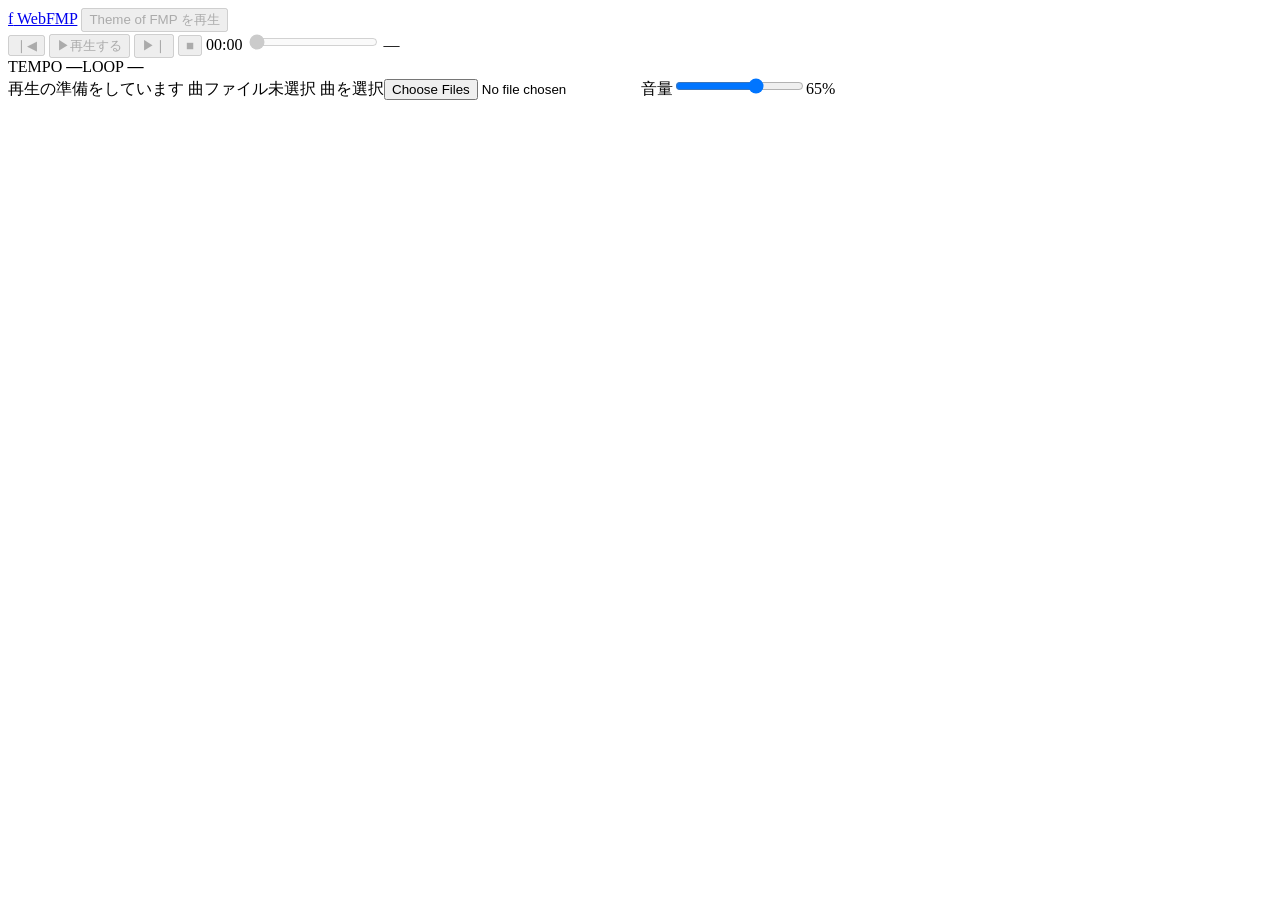
==== index.html @ f045e7e1 "Publish WebFMP production build Update the verified static distribution. Keep application source and" ====
<!doctype html>
<html lang="ja">
<head>
  <meta charset="UTF-8" />
  <meta name="viewport" content="width=device-width, initial-scale=1" />
  <meta name="theme-color" content="#111416" />
  <title>WebFMP — Music driver FMP for Web</title>
  <meta name="description" content="PC-9801のFMP曲データをブラウザで再生。鍵盤、ピアノロール、スペクトラム表示とプレイリストに対応。" />
  <link rel="canonical" href="https://aosoft.github.io/webfmp/" />
  <meta property="og:type" content="website" />
  <meta property="og:site_name" content="WebFMP" />
  <meta property="og:locale" content="ja_JP" />
  <meta property="og:title" content="WebFMP — Music driver FMP for Web" />
  <meta property="og:description" content="PC-9801のFMP曲データをブラウザで再生。鍵盤、ピアノロール、スペクトラム表示とプレイリストに対応。" />
  <meta property="og:url" content="https://aosoft.github.io/webfmp/" />
  <meta property="og:image" content="https://aosoft.github.io/webfmp/social-card.png" />
  <meta property="og:image:type" content="image/png" />
  <meta property="og:image:width" content="1200" />
  <meta property="og:image:height" content="630" />
  <meta property="og:image:alt" content="WebFMPのロゴと、レベルメーター、鍵盤、ピアノロールのイメージ" />
  <meta name="twitter:card" content="summary_large_image" />
  <meta name="twitter:title" content="WebFMP — Music driver FMP for Web" />
  <meta name="twitter:description" content="PC-9801のFMP曲データをブラウザで再生。鍵盤、ピアノロール、スペクトラム表示とプレイリストに対応。" />
  <meta name="twitter:image" content="https://aosoft.github.io/webfmp/social-card.png" />
  <meta name="twitter:image:alt" content="WebFMPのロゴと、レベルメーター、鍵盤、ピアノロールのイメージ" />
  <script type="module" crossorigin src="/webfmp/assets/index-BLQ018kr.js"></script>
  <link rel="stylesheet" crossorigin href="/webfmp/assets/index-C8Z7BRkZ.css">
</head>
<body>
  <main>
    <header class="masthead">
      <a class="brand" href="./" aria-label="WebFMP ホーム"><span class="brand-mark">f</span> WebFMP</a>
      <button id="play-theme" type="button" disabled>Theme of FMP を再生</button>
    </header>
    <section id="monitor" class="monitor" aria-label="音源モニター"></section>
    <div id="settings" hidden></div>
    <div id="diagnostics" class="technical" hidden><div class="technical-content"><pre id="song-title" class="song-title" aria-label="曲データのタイトル" hidden></pre><p id="track-detail">FMP · OPNA ミュージックデータ</p><p class="pcm-files">PCM1 (ADPCM): <span id="pcm1-file">—</span><br>PCM2 (PPZ): <span id="pcm2-file">—</span></p><div class="stats"><div><small>CPU</small><span>NEC V30</span></div><div><small>OUTPUT</small><span id="sample-rate">48 kHz</span></div><div><small>FM WRITES</small><span id="writes">—</span></div><div><small>BUFFER</small><span id="buffer">—</span></div></div><pre id="console">FMP.COM をロードしています…</pre></div>
    <footer><span>WebFMP</span><span>Rust + WebAssembly + Web Audio</span></footer></div>
  </main>
  <section class="player-bar" aria-label="再生とファイル選択">
    <div class="player-scroll">
      <div class="player-row">
        <button id="previous-track" class="icon-button" aria-label="前の曲を再生" title="前の曲" disabled><span aria-hidden="true">❘◀</span></button>
        <button id="play" class="play-button" title="再生 / 一時停止（Space）" aria-keyshortcuts="Space" disabled><span id="play-icon" aria-hidden="true">▶</span><span id="play-label" class="sr-only">再生する</span></button>
        <button id="next-track" class="icon-button" aria-label="次の曲を再生" title="次の曲" disabled><span aria-hidden="true">▶❘</span></button>
        <button id="stop" class="icon-button" aria-label="停止して先頭に戻す" title="停止して先頭に戻す" disabled>■</button>
        <span id="elapsed" aria-label="再生時間">00:00</span>
        <input id="seek" type="range" min="0" max="0" step="any" value="0" aria-label="再生位置" aria-valuetext="00:00" disabled>
        <span id="duration" aria-label="曲の全長">—</span>
        <div class="monitor-counters"><span>TEMPO <b id="monitor-tempo">—</b></span><span>LOOP <b id="monitor-loop">—</b></span></div>
        <i id="status-light" aria-hidden="true"></i><span id="status" class="sr-only" role="status" aria-live="polite">再生の準備をしています</span>
        <span id="track-name">曲ファイル未選択</span>
        <label class="file-button accent" title="曲データを選択">曲を選択<input id="song-file" type="file" multiple aria-label="曲データを選択"></label>
        <label class="volume"><span class="sr-only">音量</span><input id="volume" type="range" min="0" max="100" value="65" aria-label="音量"><span id="volume-value">65%</span></label>
      </div>
    </div>
    <div id="drop-progress" class="drop-progress" hidden><span id="drop-progress-label" role="status" aria-live="polite"></span><progress id="drop-progress-bar" aria-label="曲データの読み込み進捗"></progress><button id="drop-cancel" type="button">中断</button></div>
    <div id="error" role="alert" hidden></div>
  </section>
</body>
</html>
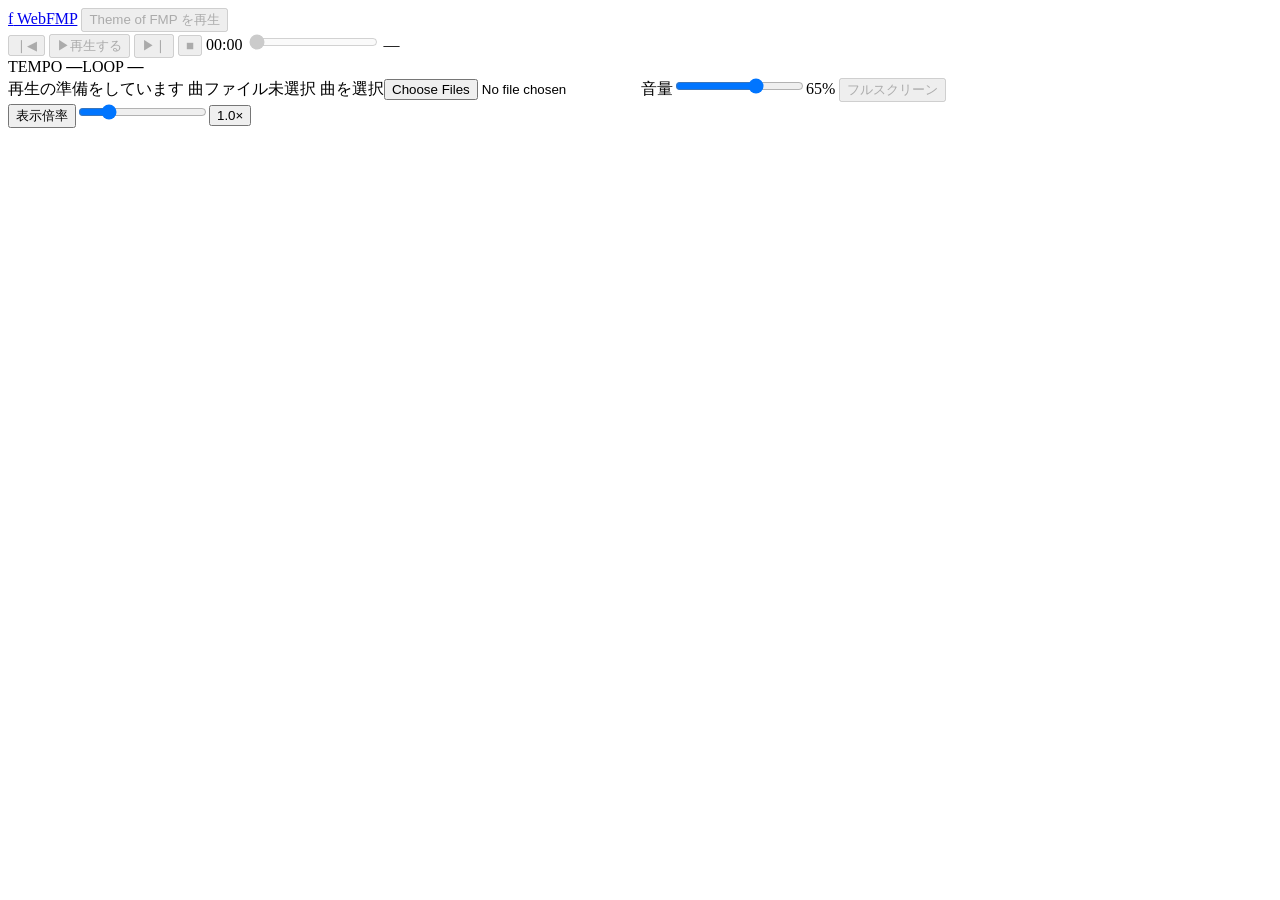
==== commit ab560104: "Publish WebFMP production build Update the verified static distribution. Keep application source and" ====
--- a/index.html
+++ b/index.html
@@ -23,8 +23,8 @@
   <meta name="twitter:description" content="PC-9801のFMP曲データをブラウザで再生。鍵盤、ピアノロール、スペクトラム表示とプレイリストに対応。" />
   <meta name="twitter:image" content="https://aosoft.github.io/webfmp/social-card.png" />
   <meta name="twitter:image:alt" content="WebFMPのロゴと、レベルメーター、鍵盤、ピアノロールのイメージ" />
-  <script type="module" crossorigin src="/webfmp/assets/index-BLQ018kr.js"></script>
-  <link rel="stylesheet" crossorigin href="/webfmp/assets/index-C8Z7BRkZ.css">
+  <script type="module" crossorigin src="/webfmp/assets/index-C5uQ6z-0.js"></script>
+  <link rel="stylesheet" crossorigin href="/webfmp/assets/index-Bm31TNoU.css">
 </head>
 <body>
   <main>
@@ -35,7 +35,11 @@
     <section id="monitor" class="monitor" aria-label="音源モニター"></section>
     <div id="settings" hidden></div>
     <div id="diagnostics" class="technical" hidden><div class="technical-content"><pre id="song-title" class="song-title" aria-label="曲データのタイトル" hidden></pre><p id="track-detail">FMP · OPNA ミュージックデータ</p><p class="pcm-files">PCM1 (ADPCM): <span id="pcm1-file">—</span><br>PCM2 (PPZ): <span id="pcm2-file">—</span></p><div class="stats"><div><small>CPU</small><span>NEC V30</span></div><div><small>OUTPUT</small><span id="sample-rate">48 kHz</span></div><div><small>FM WRITES</small><span id="writes">—</span></div><div><small>BUFFER</small><span id="buffer">—</span></div></div><pre id="console">FMP.COM をロードしています…</pre></div>
-    <footer><span>WebFMP</span><span>Rust + WebAssembly + Web Audio</span></footer></div>
+    <section id="audio-investigation" class="audio-investigation" aria-label="パフォーマンス計測">
+      <div><label>パフォーマンス計測 <select aria-label="パフォーマンス計測"><option value="off" selected>OFF</option><option value="simple">簡易</option><option value="detailed">詳細</option></select></label><span>演奏開始時に反映</span><button type="button" data-diagnostic-copy>診断をコピー</button><button type="button" data-diagnostic-clear>クリア</button><span data-copy-status aria-live="polite"></span></div>
+      <textarea readonly wrap="soft" spellcheck="false" aria-label="パフォーマンス計測の結果"></textarea>
+    </section>
+    <footer><span id="build-info">WebFMP 2026-10-10 (d83489d)</span><span>Rust + WebAssembly + Web Audio</span></footer></div>
   </main>
   <section class="player-bar" aria-label="再生とファイル選択">
     <div class="player-scroll">
@@ -52,6 +56,8 @@
         <span id="track-name">曲ファイル未選択</span>
         <label class="file-button accent" title="曲データを選択">曲を選択<input id="song-file" type="file" multiple aria-label="曲データを選択"></label>
         <label class="volume"><span class="sr-only">音量</span><input id="volume" type="range" min="0" max="100" value="65" aria-label="音量"><span id="volume-value">65%</span></label>
+        <button id="fullscreen" type="button" class="file-button fullscreen-toggle" role="switch" aria-checked="false" aria-label="フルスクリーン" title="フルスクリーンにする" disabled><span class="fullscreen-switch" aria-hidden="true"></span>フルスクリーン</button>
+        <div class="display-scale"><button id="display-scale-reset" type="button" title="表示倍率を1.0倍に戻す">表示倍率</button><input id="display-scale" type="range" min="0.5" max="3" step="0.1" value="1" aria-label="表示倍率"><button id="display-scale-value" type="button" title="表示倍率を1.0倍に戻す" aria-label="表示倍率を1.0倍に戻す">1.0×</button></div>
       </div>
     </div>
     <div id="drop-progress" class="drop-progress" hidden><span id="drop-progress-label" role="status" aria-live="polite"></span><progress id="drop-progress-bar" aria-label="曲データの読み込み進捗"></progress><button id="drop-cancel" type="button">中断</button></div>
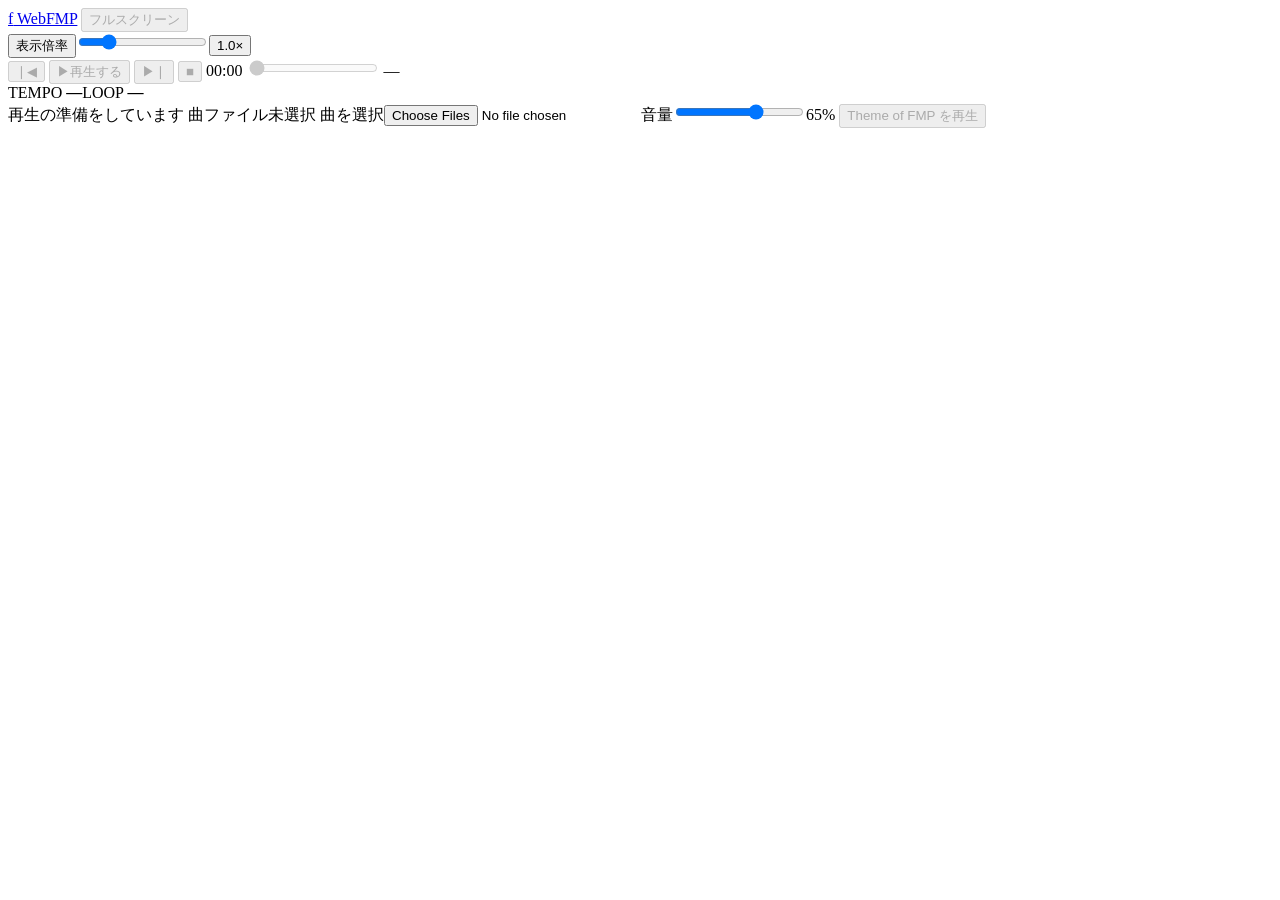
==== commit 31ea316b: "Publish WebFMP production build Update the verified static distribution. Keep application source and" ====
--- a/index.html
+++ b/index.html
@@ -23,15 +23,18 @@
   <meta name="twitter:description" content="PC-9801のFMP曲データをブラウザで再生。鍵盤、ピアノロール、スペクトラム表示とプレイリストに対応。" />
   <meta name="twitter:image" content="https://aosoft.github.io/webfmp/social-card.png" />
   <meta name="twitter:image:alt" content="WebFMPのロゴと、レベルメーター、鍵盤、ピアノロールのイメージ" />
-  <script type="module" crossorigin src="/webfmp/assets/index-C5uQ6z-0.js"></script>
-  <link rel="stylesheet" crossorigin href="/webfmp/assets/index-Bm31TNoU.css">
+  <script type="module" crossorigin src="/webfmp/assets/index-bl5dZ1zt.js"></script>
+  <link rel="stylesheet" crossorigin href="/webfmp/assets/index-Dy__mm1j.css">
 </head>
 <body>
+  <header class="masthead">
+    <a class="brand" href="./" aria-label="WebFMP ホーム"><span class="brand-mark">f</span> WebFMP</a>
+    <button id="fullscreen" type="button" class="file-button fullscreen-toggle" role="switch" aria-checked="false" aria-label="フルスクリーン" title="フルスクリーンにする" disabled><span class="fullscreen-switch" aria-hidden="true"></span>フルスクリーン</button>
+    <div class="display-scale"><button id="display-scale-reset" type="button" title="表示倍率を1.0倍に戻す">表示倍率</button><input id="display-scale" type="range" min="0.5" max="3" step="0.1" value="1" aria-label="表示倍率"><button id="display-scale-value" type="button" title="表示倍率を1.0倍に戻す" aria-label="表示倍率を1.0倍に戻す">1.0×</button></div>
+    <button id="current-song-title" type="button" popovertarget="song-title-overlay" aria-label="曲タイトル" hidden></button>
+  </header>
+  <pre id="song-title-overlay" class="song-title song-title-overlay" popover="auto" aria-label="曲タイトル（3行表示）"></pre>
   <main>
-    <header class="masthead">
-      <a class="brand" href="./" aria-label="WebFMP ホーム"><span class="brand-mark">f</span> WebFMP</a>
-      <button id="play-theme" type="button" disabled>Theme of FMP を再生</button>
-    </header>
     <section id="monitor" class="monitor" aria-label="音源モニター"></section>
     <div id="settings" hidden></div>
     <div id="diagnostics" class="technical" hidden><div class="technical-content"><pre id="song-title" class="song-title" aria-label="曲データのタイトル" hidden></pre><p id="track-detail">FMP · OPNA ミュージックデータ</p><p class="pcm-files">PCM1 (ADPCM): <span id="pcm1-file">—</span><br>PCM2 (PPZ): <span id="pcm2-file">—</span></p><div class="stats"><div><small>CPU</small><span>NEC V30</span></div><div><small>OUTPUT</small><span id="sample-rate">48 kHz</span></div><div><small>FM WRITES</small><span id="writes">—</span></div><div><small>BUFFER</small><span id="buffer">—</span></div></div><pre id="console">FMP.COM をロードしています…</pre></div>
@@ -39,7 +42,7 @@
       <div><label>パフォーマンス計測 <select aria-label="パフォーマンス計測"><option value="off" selected>OFF</option><option value="simple">簡易</option><option value="detailed">詳細</option></select></label><span>演奏開始時に反映</span><button type="button" data-diagnostic-copy>診断をコピー</button><button type="button" data-diagnostic-clear>クリア</button><span data-copy-status aria-live="polite"></span></div>
       <textarea readonly wrap="soft" spellcheck="false" aria-label="パフォーマンス計測の結果"></textarea>
     </section>
-    <footer><span id="build-info">WebFMP 2026-10-10 (d83489d)</span><span>Rust + WebAssembly + Web Audio</span></footer></div>
+    <footer><span id="build-info">WebFMP 2026-10-22 (49adb45)</span><span>Rust + WebAssembly + Web Audio</span></footer></div>
   </main>
   <section class="player-bar" aria-label="再生とファイル選択">
     <div class="player-scroll">
@@ -56,12 +59,11 @@
         <span id="track-name">曲ファイル未選択</span>
         <label class="file-button accent" title="曲データを選択">曲を選択<input id="song-file" type="file" multiple aria-label="曲データを選択"></label>
         <label class="volume"><span class="sr-only">音量</span><input id="volume" type="range" min="0" max="100" value="65" aria-label="音量"><span id="volume-value">65%</span></label>
-        <button id="fullscreen" type="button" class="file-button fullscreen-toggle" role="switch" aria-checked="false" aria-label="フルスクリーン" title="フルスクリーンにする" disabled><span class="fullscreen-switch" aria-hidden="true"></span>フルスクリーン</button>
-        <div class="display-scale"><button id="display-scale-reset" type="button" title="表示倍率を1.0倍に戻す">表示倍率</button><input id="display-scale" type="range" min="0.5" max="3" step="0.1" value="1" aria-label="表示倍率"><button id="display-scale-value" type="button" title="表示倍率を1.0倍に戻す" aria-label="表示倍率を1.0倍に戻す">1.0×</button></div>
+        <button id="play-theme" type="button" disabled>Theme of FMP を再生</button>
       </div>
     </div>
     <div id="drop-progress" class="drop-progress" hidden><span id="drop-progress-label" role="status" aria-live="polite"></span><progress id="drop-progress-bar" aria-label="曲データの読み込み進捗"></progress><button id="drop-cancel" type="button">中断</button></div>
-    <div id="error" role="alert" hidden></div>
+    <div id="error" role="alert" hidden><span data-error-message></span><div class="error-actions"><button type="button" data-error-authorize hidden>全て許可する</button><button type="button" data-error-close>閉じる</button></div></div>
   </section>
 </body>
 </html>
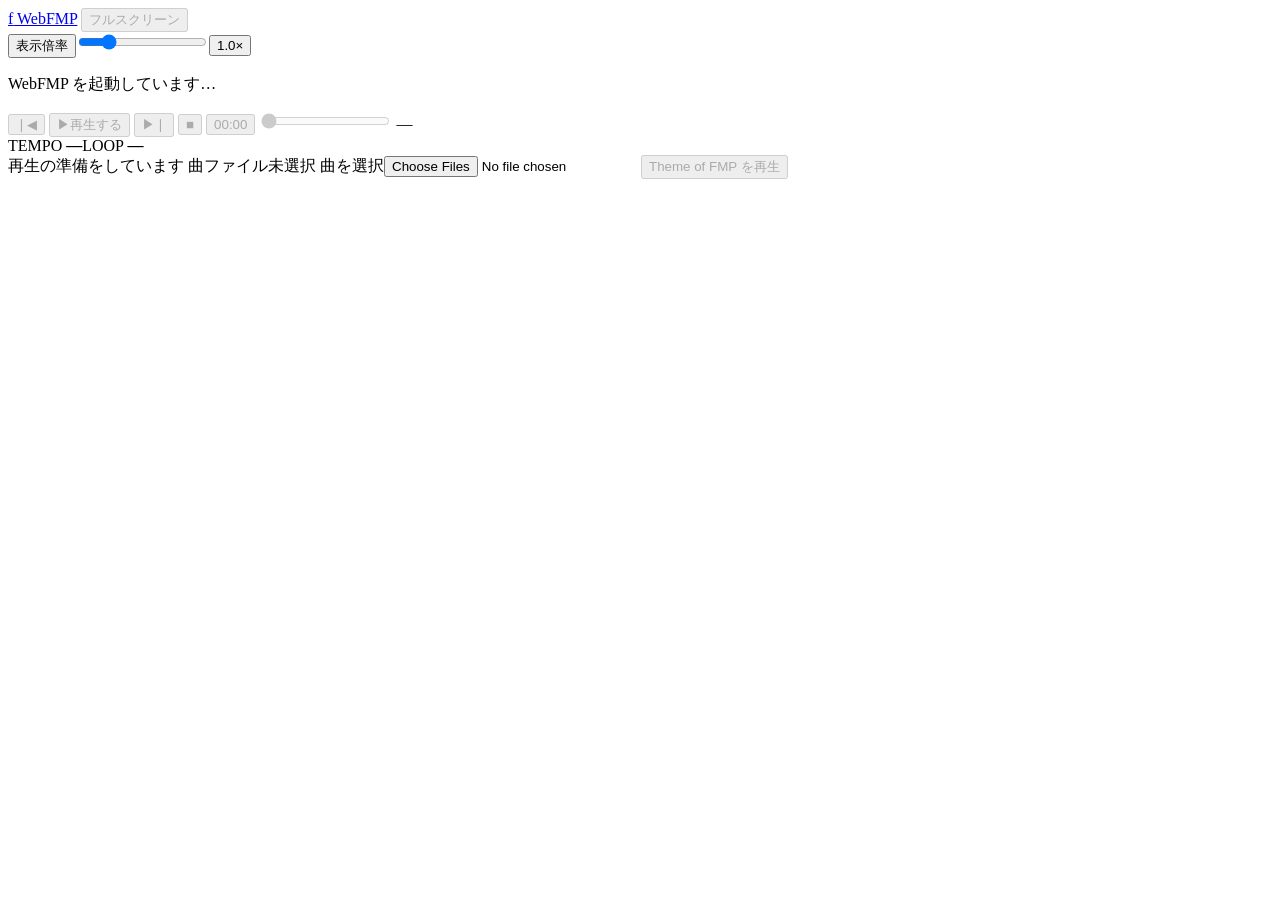
==== commit 6123c186: "Publish WebFMP production build Update the verified static distribution. Keep application source and" ====
--- a/index.html
+++ b/index.html
@@ -23,26 +23,27 @@
   <meta name="twitter:description" content="PC-9801のFMP曲データをブラウザで再生。鍵盤、ピアノロール、スペクトラム表示とプレイリストに対応。" />
   <meta name="twitter:image" content="https://aosoft.github.io/webfmp/social-card.png" />
   <meta name="twitter:image:alt" content="WebFMPのロゴと、レベルメーター、鍵盤、ピアノロールのイメージ" />
-  <script type="module" crossorigin src="/webfmp/assets/index-bl5dZ1zt.js"></script>
-  <link rel="stylesheet" crossorigin href="/webfmp/assets/index-Dy__mm1j.css">
+  <script type="module" crossorigin src="/webfmp/assets/index-DhTMfQsb.js"></script>
+  <link rel="stylesheet" crossorigin href="/webfmp/assets/index-Bpo-ilyC.css">
 </head>
 <body>
   <header class="masthead">
     <a class="brand" href="./" aria-label="WebFMP ホーム"><span class="brand-mark">f</span> WebFMP</a>
-    <button id="fullscreen" type="button" class="file-button fullscreen-toggle" role="switch" aria-checked="false" aria-label="フルスクリーン" title="フルスクリーンにする" disabled><span class="fullscreen-switch" aria-hidden="true"></span>フルスクリーン</button>
-    <div class="display-scale"><button id="display-scale-reset" type="button" title="表示倍率を1.0倍に戻す">表示倍率</button><input id="display-scale" type="range" min="0.5" max="3" step="0.1" value="1" aria-label="表示倍率"><button id="display-scale-value" type="button" title="表示倍率を1.0倍に戻す" aria-label="表示倍率を1.0倍に戻す">1.0×</button></div>
-    <button id="current-song-title" type="button" popovertarget="song-title-overlay" aria-label="曲タイトル" hidden></button>
+    <button id="fullscreen" type="button" class="ui-button file-button fullscreen-toggle" role="switch" aria-checked="false" aria-label="フルスクリーン" title="フルスクリーンにする" disabled><span class="fullscreen-switch" aria-hidden="true"></span>フルスクリーン</button>
+    <div class="display-scale"><button id="display-scale-expand" type="button" class="slider-expand-trigger" data-expand-slider="display-scale" aria-label="表示倍率を拡大して調整" title="表示倍率を拡大して調整">表示倍率</button><input id="display-scale" data-slider-id="display-scale" aria-orientation="horizontal" type="range" min="0.5" max="3" step="0.1" value="1" aria-label="表示倍率"><button class="ui-button ui-button--value" id="display-scale-value" type="button" title="表示倍率を1.0倍に戻す" aria-label="表示倍率を1.0倍に戻す">1.0×</button></div>
+    <button class="ui-button" id="current-song-title" type="button" popovertarget="song-title-overlay" aria-label="曲タイトル" hidden></button>
   </header>
   <pre id="song-title-overlay" class="song-title song-title-overlay" popover="auto" aria-label="曲タイトル（3行表示）"></pre>
   <main>
+    <p id="startup-status" role="status">WebFMP を起動しています…</p>
     <section id="monitor" class="monitor" aria-label="音源モニター"></section>
     <div id="settings" hidden></div>
     <div id="diagnostics" class="technical" hidden><div class="technical-content"><pre id="song-title" class="song-title" aria-label="曲データのタイトル" hidden></pre><p id="track-detail">FMP · OPNA ミュージックデータ</p><p class="pcm-files">PCM1 (ADPCM): <span id="pcm1-file">—</span><br>PCM2 (PPZ): <span id="pcm2-file">—</span></p><div class="stats"><div><small>CPU</small><span>NEC V30</span></div><div><small>OUTPUT</small><span id="sample-rate">48 kHz</span></div><div><small>FM WRITES</small><span id="writes">—</span></div><div><small>BUFFER</small><span id="buffer">—</span></div></div><pre id="console">FMP.COM をロードしています…</pre></div>
     <section id="audio-investigation" class="audio-investigation" aria-label="パフォーマンス計測">
-      <div><label>パフォーマンス計測 <select aria-label="パフォーマンス計測"><option value="off" selected>OFF</option><option value="simple">簡易</option><option value="detailed">詳細</option></select></label><span>演奏開始時に反映</span><button type="button" data-diagnostic-copy>診断をコピー</button><button type="button" data-diagnostic-clear>クリア</button><span data-copy-status aria-live="polite"></span></div>
+      <div><label>パフォーマンス計測 <select aria-label="パフォーマンス計測"><option value="off" selected>OFF</option><option value="simple">簡易</option><option value="detailed">詳細</option></select></label><span>演奏開始時に反映</span><button class="ui-button" type="button" data-diagnostic-copy>診断をコピー</button><button class="ui-button" type="button" data-diagnostic-clear>クリア</button><span data-copy-status aria-live="polite"></span></div>
       <textarea readonly wrap="soft" spellcheck="false" aria-label="パフォーマンス計測の結果"></textarea>
     </section>
-    <footer><span id="build-info">WebFMP 2026-10-22 (49adb45)</span><span>Rust + WebAssembly + Web Audio</span></footer></div>
+    <footer><span id="build-info">WebFMP 2026-11-14 (780b41d)</span><span>Rust + WebAssembly + Web Audio</span></footer></div>
   </main>
   <section class="player-bar" aria-label="再生とファイル選択">
     <div class="player-scroll">
@@ -51,19 +52,19 @@
         <button id="play" class="play-button" title="再生 / 一時停止（Space）" aria-keyshortcuts="Space" disabled><span id="play-icon" aria-hidden="true">▶</span><span id="play-label" class="sr-only">再生する</span></button>
         <button id="next-track" class="icon-button" aria-label="次の曲を再生" title="次の曲" disabled><span aria-hidden="true">▶❘</span></button>
         <button id="stop" class="icon-button" aria-label="停止して先頭に戻す" title="停止して先頭に戻す" disabled>■</button>
-        <span id="elapsed" aria-label="再生時間">00:00</span>
-        <input id="seek" type="range" min="0" max="0" step="any" value="0" aria-label="再生位置" aria-valuetext="00:00" disabled>
+        <button id="elapsed" type="button" class="slider-expand-trigger slider-expand-trigger--value" data-expand-slider="player-seek" aria-label="再生位置を拡大して調整" disabled>00:00</button>
+        <input id="seek" data-slider-id="player-seek" aria-orientation="horizontal" type="range" min="0" max="0" step="any" value="0" aria-label="再生位置" aria-valuetext="00:00" disabled>
         <span id="duration" aria-label="曲の全長">—</span>
         <div class="monitor-counters"><span>TEMPO <b id="monitor-tempo">—</b></span><span>LOOP <b id="monitor-loop">—</b></span></div>
         <i id="status-light" aria-hidden="true"></i><span id="status" class="sr-only" role="status" aria-live="polite">再生の準備をしています</span>
         <span id="track-name">曲ファイル未選択</span>
-        <label class="file-button accent" title="曲データを選択">曲を選択<input id="song-file" type="file" multiple aria-label="曲データを選択"></label>
-        <label class="volume"><span class="sr-only">音量</span><input id="volume" type="range" min="0" max="100" value="65" aria-label="音量"><span id="volume-value">65%</span></label>
-        <button id="play-theme" type="button" disabled>Theme of FMP を再生</button>
+        <label class="ui-button ui-button--primary file-button" title="曲データを選択">曲を選択<input id="song-file" type="file" multiple aria-label="曲データを選択"></label>
+        <span id="player-volume-control" class="preview-volume"></span>
+        <button class="ui-button" id="play-theme" type="button" disabled>Theme of FMP を再生</button>
       </div>
     </div>
-    <div id="drop-progress" class="drop-progress" hidden><span id="drop-progress-label" role="status" aria-live="polite"></span><progress id="drop-progress-bar" aria-label="曲データの読み込み進捗"></progress><button id="drop-cancel" type="button">中断</button></div>
-    <div id="error" role="alert" hidden><span data-error-message></span><div class="error-actions"><button type="button" data-error-authorize hidden>全て許可する</button><button type="button" data-error-close>閉じる</button></div></div>
+    <div id="drop-progress" class="drop-progress" hidden><span id="drop-progress-label" role="status" aria-live="polite"></span><progress id="drop-progress-bar" aria-label="曲データの読み込み進捗"></progress><button class="ui-button" id="drop-cancel" type="button">中断</button></div>
+    <div id="error" role="alert" hidden><span data-error-message></span><div class="error-actions"><button class="ui-button" type="button" data-error-authorize hidden>全て許可する</button><button class="ui-button" type="button" data-error-close>閉じる</button></div></div>
   </section>
 </body>
 </html>
